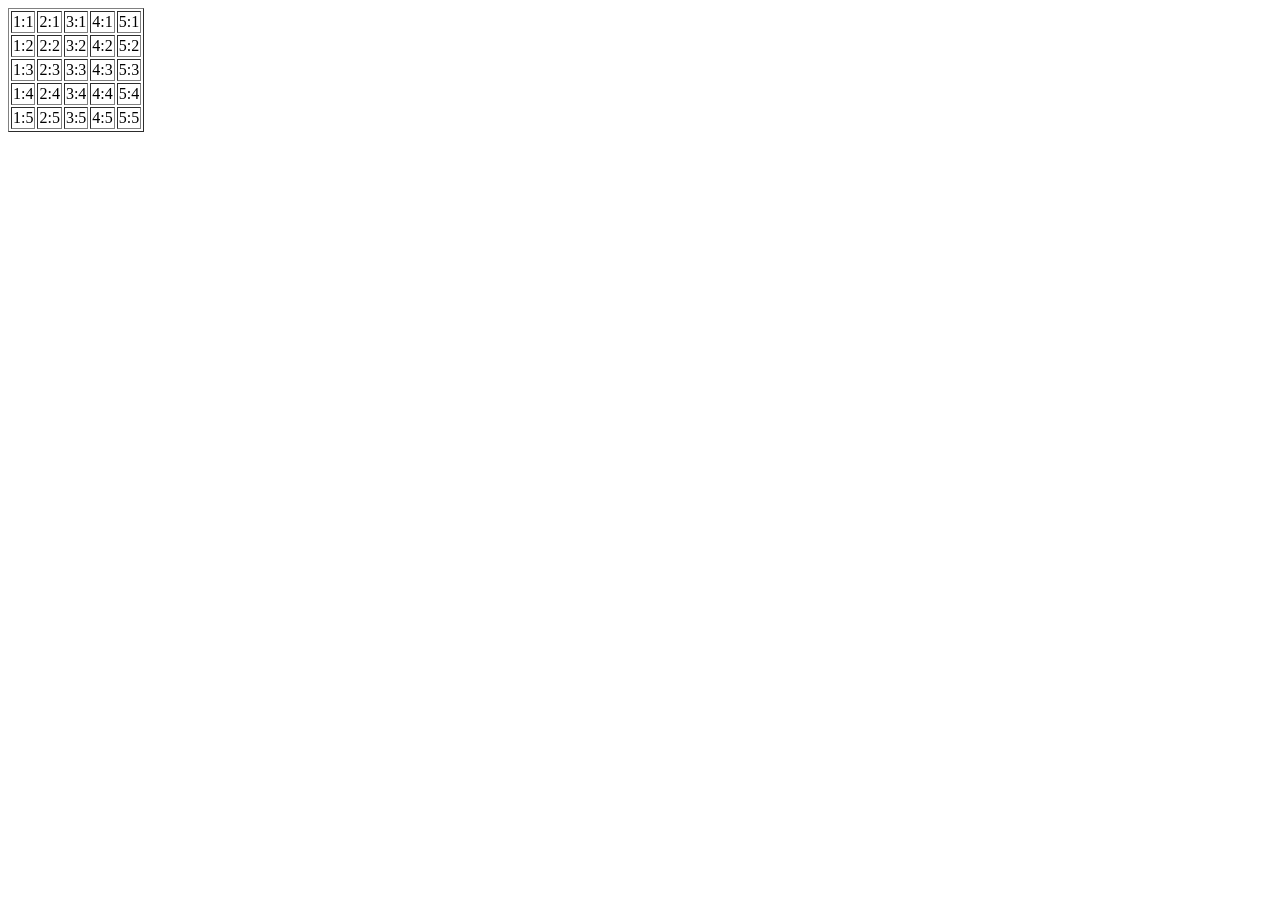
==== task2.html @ 9b16cf67 "feat: added files lab6" ====
<!DOCTYPE html>
<html lang="ru">
<head>
    <meta charset="UTF-8">
    <title>Таблица</title>
</head>
<body>
    <table border="1">
        <tr>
            <td>1:1</td>
            <td>2:1</td>
            <td>3:1</td>
            <td>4:1</td>
            <td>5:1</td>
        </tr>
        <tr>
            <td>1:2</td>
            <td>2:2</td>
            <td>3:2</td>
            <td>4:2</td>
            <td>5:2</td>
        </tr>
        <tr>
            <td>1:3</td>
            <td>2:3</td>
            <td>3:3</td>
            <td>4:3</td>
            <td>5:3</td>
        </tr>
        <tr>
            <td>1:4</td>
            <td>2:4</td>
            <td>3:4</td>
            <td>4:4</td>
            <td>5:4</td>
        </tr>
        <tr>
            <td>1:5</td>
            <td>2:5</td>
            <td>3:5</td>
            <td>4:5</td>
            <td>5:5</td>
        </tr>
    </table>
</body>
</html>
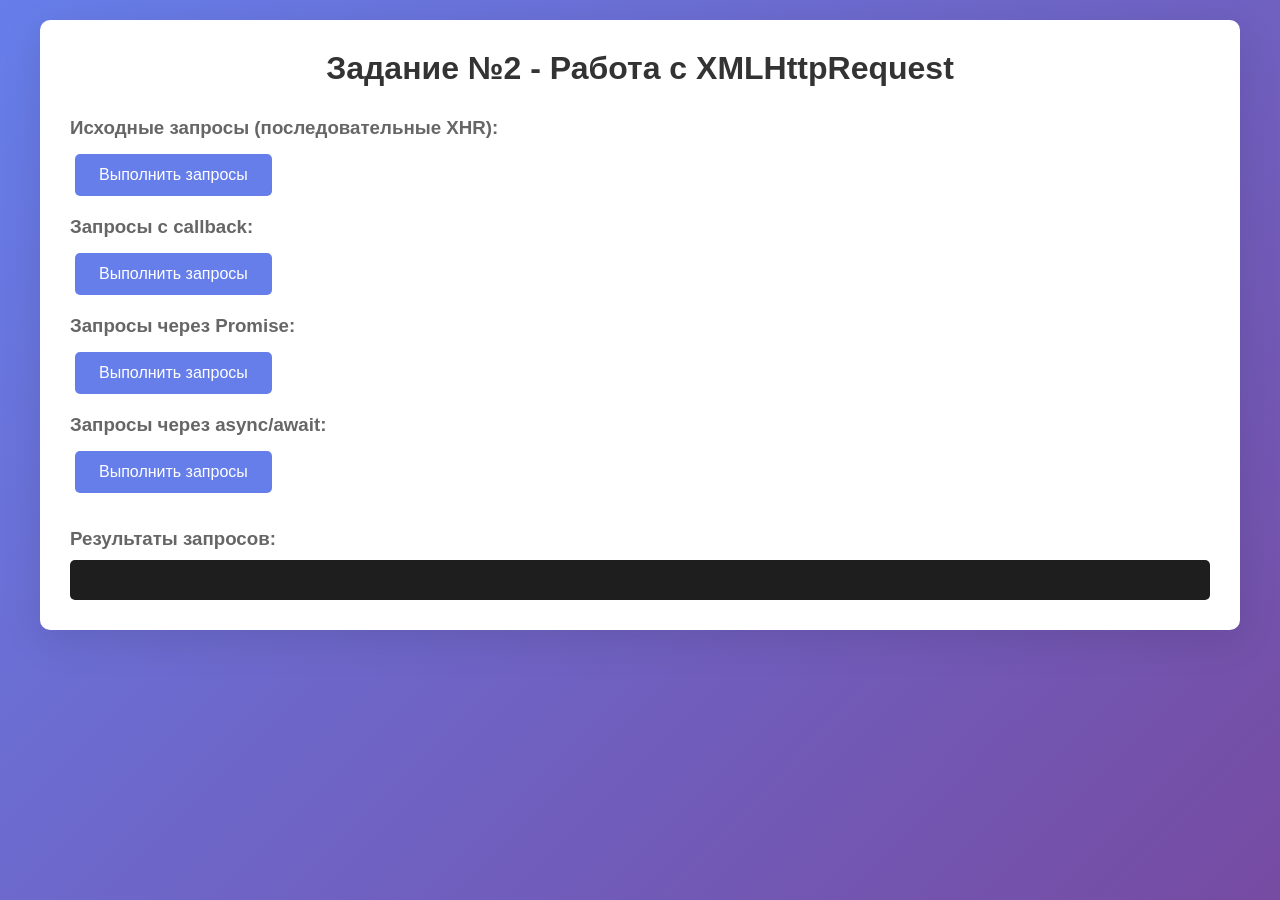
==== commit 7aefdc24: "feat: add lab8" ====
--- a/task2.html
+++ b/task2.html
@@ -2,45 +2,34 @@
 <html lang="ru">
 <head>
     <meta charset="UTF-8">
-    <title>Таблица</title>
+    <meta name="viewport" content="width=device-width, initial-scale=1.0">
+    <title>Задание №2 - XHR Запросы</title>
+    <link rel="stylesheet" href="css/style.css">
 </head>
 <body>
-    <table border="1">
-        <tr>
-            <td>1:1</td>
-            <td>2:1</td>
-            <td>3:1</td>
-            <td>4:1</td>
-            <td>5:1</td>
-        </tr>
-        <tr>
-            <td>1:2</td>
-            <td>2:2</td>
-            <td>3:2</td>
-            <td>4:2</td>
-            <td>5:2</td>
-        </tr>
-        <tr>
-            <td>1:3</td>
-            <td>2:3</td>
-            <td>3:3</td>
-            <td>4:3</td>
-            <td>5:3</td>
-        </tr>
-        <tr>
-            <td>1:4</td>
-            <td>2:4</td>
-            <td>3:4</td>
-            <td>4:4</td>
-            <td>5:4</td>
-        </tr>
-        <tr>
-            <td>1:5</td>
-            <td>2:5</td>
-            <td>3:5</td>
-            <td>4:5</td>
-            <td>5:5</td>
-        </tr>
-    </table>
+    <div class="container">
+        <h1>Задание №2 - Работа с XMLHttpRequest</h1>
+        
+        <div class="buttons-panel">
+            <h3>Исходные запросы (последовательные XHR):</h3>
+            <button id="basic-xhr-btn">Выполнить запросы</button>
+            
+            <h3>Запросы с callback:</h3>
+            <button id="callback-xhr-btn">Выполнить запросы</button>
+            
+            <h3>Запросы через Promise:</h3>
+            <button id="promise-xhr-btn">Выполнить запросы</button>
+            
+            <h3>Запросы через async/await:</h3>
+            <button id="async-xhr-btn">Выполнить запросы</button>
+        </div>
+
+        <div id="results">
+            <h3>Результаты запросов:</h3>
+            <pre id="output"></pre>
+        </div>
+    </div>
+
+    <script src="js/task2.js"></script>
 </body>
 </html>
--- a/css/style.css
+++ b/css/style.css
@@ -0,0 +1,213 @@
+* {
+    margin: 0;
+    padding: 0;
+    box-sizing: border-box;
+}
+
+body {
+    font-family: 'Segoe UI', Tahoma, Geneva, Verdana, sans-serif;
+    background: linear-gradient(135deg, #667eea 0%, #764ba2 100%);
+    min-height: 100vh;
+    padding: 20px;
+}
+
+.container {
+    max-width: 1200px;
+    margin: 0 auto;
+    background: white;
+    border-radius: 10px;
+    padding: 30px;
+    box-shadow: 0 10px 40px rgba(0,0,0,0.1);
+}
+
+h1 {
+    color: #333;
+    margin-bottom: 30px;
+    text-align: center;
+}
+
+h2 {
+    color: #555;
+    margin: 20px 0;
+}
+
+h3 {
+    color: #666;
+    margin: 15px 0 10px;
+}
+
+button {
+    background: #667eea;
+    color: white;
+    border: none;
+    padding: 12px 24px;
+    border-radius: 5px;
+    cursor: pointer;
+    font-size: 16px;
+    margin: 5px;
+    transition: background 0.3s;
+}
+
+button:hover {
+    background: #764ba2;
+}
+
+button:active {
+    transform: scale(0.98);
+}
+
+/* Задание 1 */
+#welcome-screen, #animal-select-screen, #animal-info-screen {
+    text-align: center;
+    padding: 20px;
+}
+
+#random-name {
+    font-size: 24px;
+    color: #667eea;
+}
+
+.animal-buttons {
+    display: flex;
+    justify-content: center;
+    gap: 20px;
+    margin: 30px 0;
+}
+
+.animal-btn {
+    font-size: 18px;
+    padding: 15px 30px;
+    background: white;
+    color: #333;
+    border: 2px solid #667eea;
+    transition: all 0.3s;
+}
+
+.animal-btn:hover {
+    background: #667eea;
+    color: white;
+    transform: translateY(-2px);
+}
+
+#animal-image {
+    max-width: 500px;
+    max-height: 400px;
+    border-radius: 10px;
+    margin: 20px 0;
+    box-shadow: 0 5px 15px rgba(0,0,0,0.2);
+}
+
+#animal-fact, #animal-fact-ru {
+    font-size: 18px;
+    margin: 15px 0;
+    padding: 15px;
+    background: #f5f5f5;
+    border-radius: 5px;
+}
+
+/* Задание 2 */
+#results {
+    margin-top: 30px;
+}
+
+#output {
+    background: #1e1e1e;
+    color: #d4d4d4;
+    padding: 20px;
+    border-radius: 5px;
+    overflow-x: auto;
+    font-size: 14px;
+    max-height: 500px;
+    overflow-y: auto;
+}
+
+.buttons-panel {
+    margin-bottom: 20px;
+}
+
+.buttons-panel button {
+    margin: 5px;
+}
+
+/* Задание 3 */
+.controls {
+    margin: 20px 0;
+    display: flex;
+    gap: 10px;
+    align-items: center;
+    flex-wrap: wrap;
+}
+
+table {
+    width: 100%;
+    border-collapse: collapse;
+    margin-top: 20px;
+}
+
+th, td {
+    border: 1px solid #ddd;
+    padding: 12px;
+    text-align: left;
+}
+
+th {
+    background-color: #667eea;
+    color: white;
+}
+
+tr:nth-child(even) {
+    background-color: #f9f9f9;
+}
+
+.green {
+    background-color: #d4edda !important;
+}
+
+.yellow {
+    background-color: #fff3cd !important;
+}
+
+.red {
+    background-color: #f8d7da !important;
+}
+
+.modal {
+    position: fixed;
+    top: 0;
+    left: 0;
+    width: 100%;
+    height: 100%;
+    background: rgba(0,0,0,0.5);
+    display: flex;
+    justify-content: center;
+    align-items: center;
+    z-index: 1000;
+}
+
+.modal-content {
+    background: white;
+    padding: 30px;
+    border-radius: 10px;
+    width: 500px;
+    max-width: 90%;
+}
+
+#edit-form input, #edit-form select {
+    width: 100%;
+    padding: 10px;
+    margin: 10px 0;
+    border: 1px solid #ddd;
+    border-radius: 5px;
+}
+
+.filter-controls {
+    display: flex;
+    align-items: center;
+    gap: 10px;
+}
+
+.filter-controls select {
+    padding: 10px;
+    border-radius: 5px;
+    border: 1px solid #ddd;
+}
